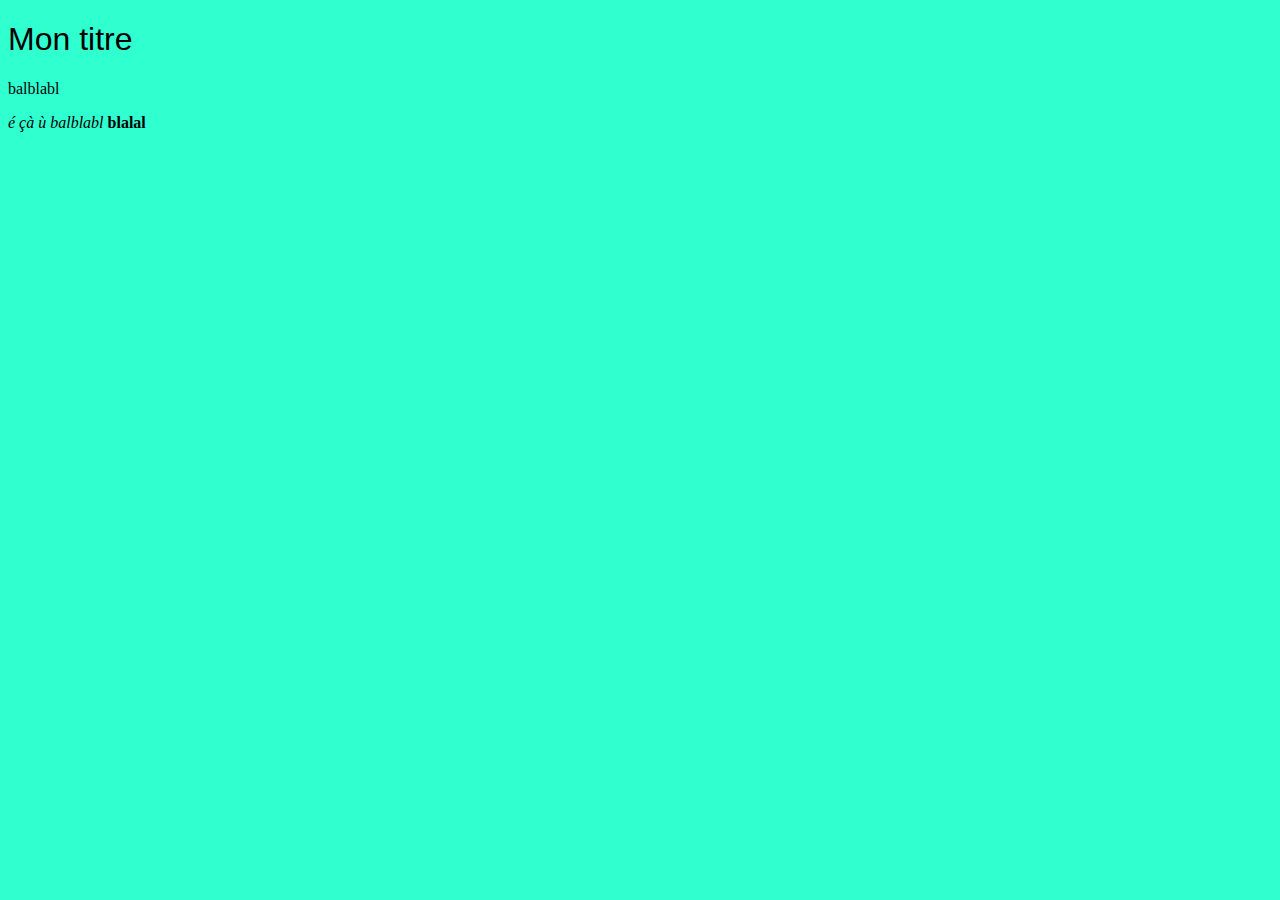
==== html02/index.html @ 625e7869 "Cours du 22 octobre" ====
<!DOCTYPE html>

<html>
    <head>
        <meta charset="utf-8">
        <link href="styles.css" rel="stylesheet">
    </head>
    
    <body>
        <h1>Mon titre</h1>
        <p>balblabl</p>
        <!-- Coucou voilà mon commentaire -->
        <p><em>é çà ù balblabl</em> <strong>blalal</strong></p>
    
    </body>

</html>
---- html02/styles.css ----
/* commentaire 
blabalbl
sfgofsdgsdghjd
dkfgldgjd
*/

body{
    background-color: #30ffd0;
}

h1{
    font-family: sans-serif;
    font-weight: normal;
}
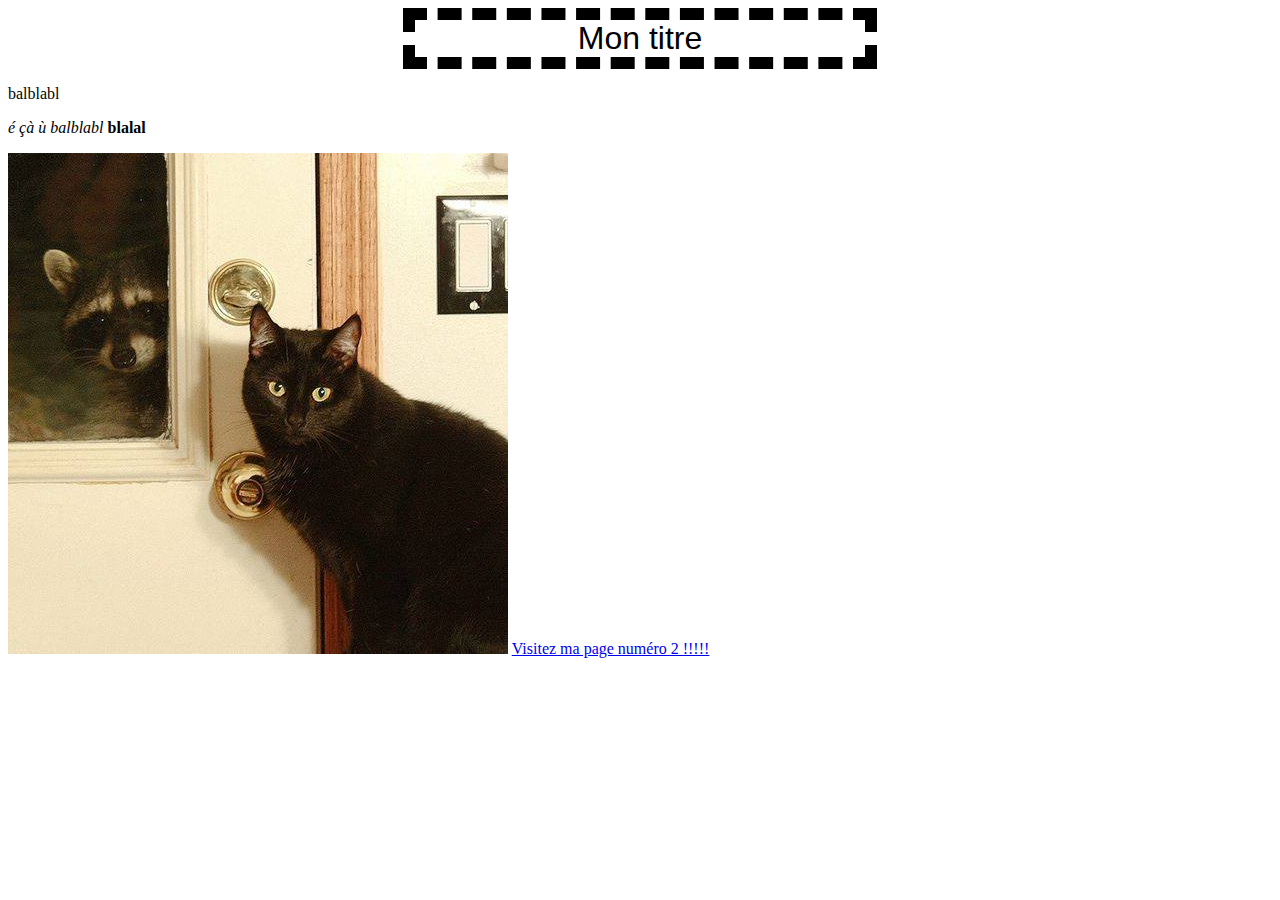
==== commit bdfb2a31: "update fin du cours du 22 ocotobre" ====
--- a/html02/index.html
+++ b/html02/index.html
@@ -11,6 +11,10 @@
         <p>balblabl</p>
         <!-- Coucou voilà mon commentaire -->
         <p><em>é çà ù balblabl</em> <strong>blalal</strong></p>
+        
+        <img src="img/cats/cat.jpg">
+        
+        <a href="pages/page2.html">Visitez ma page numéro 2 !!!!!</a>
     
     </body>
 
--- a/html02/styles.css
+++ b/html02/styles.css
@@ -5,10 +5,15 @@
 */
 
 body{
-    background-color: #30ffd0;
+    xbackground-color: #30ffd0;
 }
 
 h1{
     font-family: sans-serif;
     font-weight: normal;
+    border: 1vw dashed #000;
+    width: 50vh;
+    font-size: 2em;
+    margin: 8px auto;
+    text-align: center;
 }